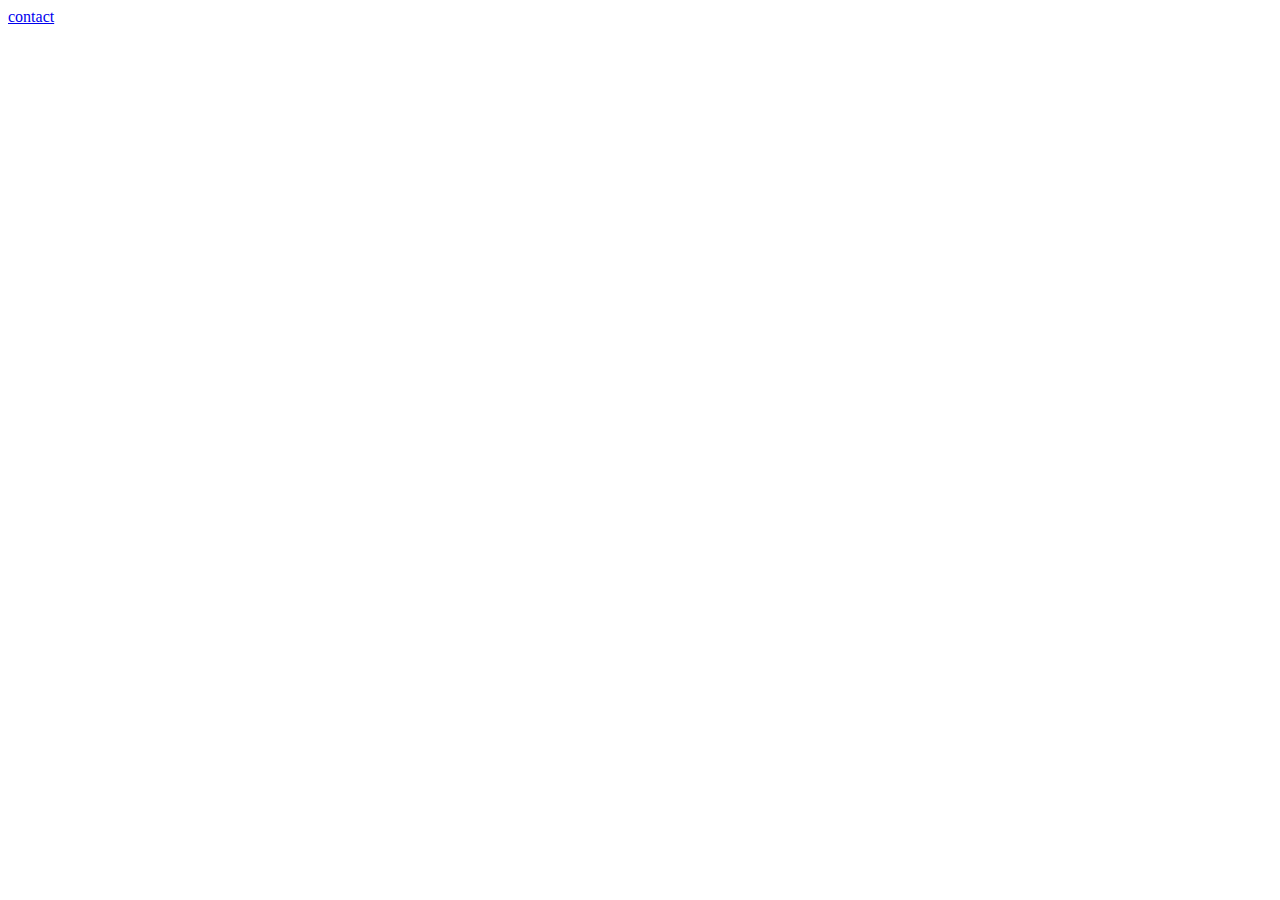
==== index.html @ 4897591e "first comit" ====
<!DOCTYPE html>
<html lang="en">
<head>
    <meta charset="UTF-8">
    <meta name="viewport" content="width=device-width, initial-scale=1.0">
    <title>Document</title>
</head>
<body>
    <a href="contact.html">contact</a>
</body>
</html>
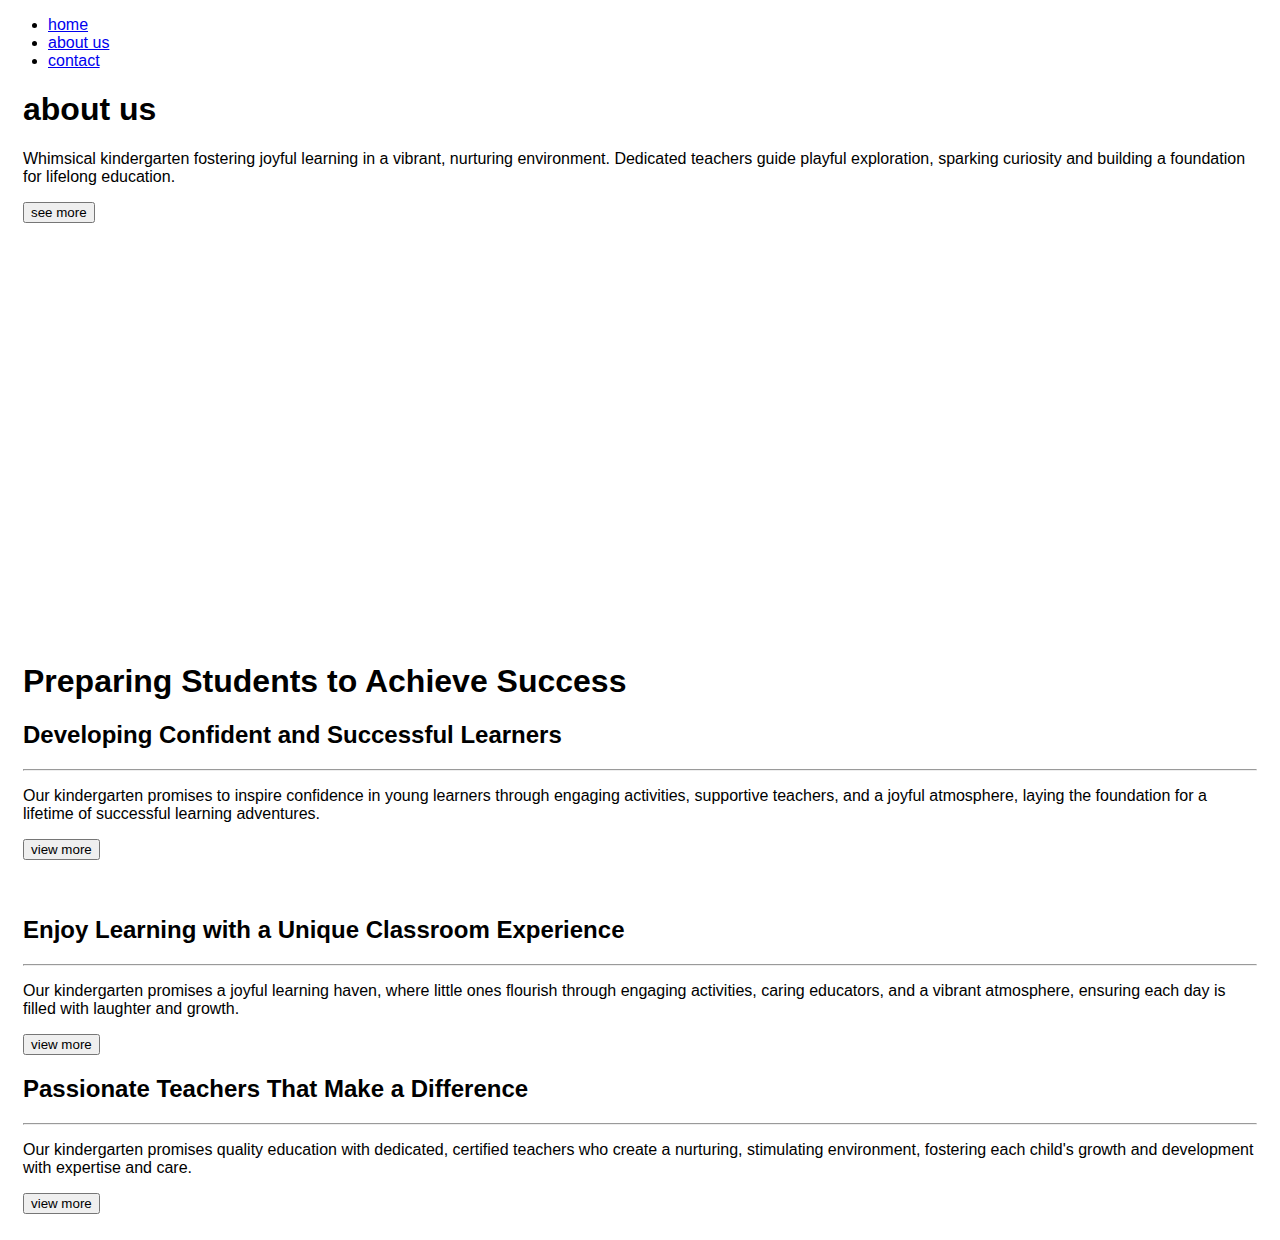
==== commit e3a76ea7: "added all the elements" ====
--- a/index.html
+++ b/index.html
@@ -1,11 +1,94 @@
 <!DOCTYPE html>
 <html lang="en">
+
 <head>
     <meta charset="UTF-8">
     <meta name="viewport" content="width=device-width, initial-scale=1.0">
-    <title>Document</title>
+    <title>sunshine.kindergarden</title>
+    <link rel="stylesheet" href="css/style.css">
+    <script src="https://cdn.tailwindcss.com"></script>
+    <link rel="stylesheet" href="js/tailwind.config.js">
 </head>
+
 <body>
-    <a href="contact.html">contact</a>
+    <header class="">
+        <div class="nav-wrapper bg-[#CBCDA9] pt-10">
+            <nav class="bg-[#FFFFE9] py-4 border-t-">
+                <ul class="flex text-center justify-center items-center">
+                    <li class="px-4"><a href="home.html" class="capitalize font-bold cursor-text-wheat">home</a></li>
+                    <li class="px-4"><a href="index.html" class="capitalize font-bold">about us</a></li>
+                    <li class="px-4"><a href="contact.html" class="capitalize font-bold">contact</a></li>
+                </ul>
+            </nav>
+        </div>
+        <div class="header-banner flex items-center justify-center">
+            <div class="container mx-auto">
+                <div class="about-wrapper text-center">
+                    <h1 class="text-center font-serif font-bold capitalize text-6xl text-white">about us</h1>
+                    <p class="lg:w-1/2 text-center text-white text-md my-8 mx-auto">
+                        Whimsical kindergarten fostering joyful learning in a vibrant, nurturing environment. Dedicated
+                        teachers guide playful exploration, sparking curiosity and building a foundation for lifelong
+                        education.</p>
+                    <button class="btn-primary bg-[#F3F25B] px-8 py-2 capitalize font-bold rounded-md ">see
+                        more</button>
+
+                </div>
+            </div>
+        </div>
+    </header>
+    <main class="py-14 font-serif">
+        <div class="quality-section ">
+            <div class="container mx-auto">
+                <h1 class="text-center font-serif text-4xl">Preparing Students to Achieve Success</h1>
+                <div class="quality-container mt-12">
+                    <div class="quality-1 lg:flex items-center justify-around py-8">
+                        <div class="quality-text basis-1/2">
+                            <h2 class="text-3xl w-2/3">Developing Confident and Successful Learners</h2>
+                            <hr class="w-80 h-1 bg-[#F3F25B] mt-4">
+                            <p class="text-[#9c9c9c] inter-font my-6">
+                                Our kindergarten promises to inspire confidence in young learners through engaging
+                                activities, supportive teachers, and a joyful atmosphere, laying the foundation for a
+                                lifetime of successful learning adventures.
+                            </p>
+                            <button class="px-12 py-2 rounded-md bg-[#F3F25B] inter-font capitalize">view more</button>
+
+                        </div>
+                        <div class="quality-img flex justify-center">
+                            <img src="https://github.com/joychandrauday/sunshine.kindergarden/blob/main/Images/image%201.png?raw=true" alt="" class="w-96">
+                        </div>
+                    </div>
+                    <div class="quality-1 lg:flex items-center justify-around py-8">
+                        <div class="quality-img flex justify-center">
+                            <img src="https://github.com/joychandrauday/sunshine.kindergarden/blob/main/Images/image%202.png?raw=true" alt="" class="w-96">
+                        </div>
+                        <div class="quality-text basis-1/2">
+                            <h2 class="text-3xl w-2/3">Enjoy Learning with a Unique Classroom Experience</h2>
+                            <hr class="w-80 h-1 bg-[#F3F25B] mt-4">
+                            <p class="text-[#9c9c9c] inter-font my-6">
+                                Our kindergarten promises a joyful learning haven, where little ones flourish through engaging activities, caring educators, and a vibrant atmosphere, ensuring each day is filled with laughter and growth.
+                            </p>
+                            <button class="px-12 py-2 rounded-md bg-[#F3F25B] inter-font capitalize">view more</button>
+
+                        </div>
+                    </div>
+                    <div class="quality-1 lg:flex items-center justify-around py-8">
+                        <div class="quality-text basis-1/2">
+                            <h2 class="text-3xl w-2/3">Passionate Teachers That Make a Difference</h2>
+                            <hr class="w-80 h-1 bg-[#F3F25B] mt-4">
+                            <p class="text-[#9c9c9c] inter-font my-6">
+                                Our kindergarten promises quality education with dedicated, certified teachers who create a nurturing, stimulating environment, fostering each child's growth and development with expertise and care.
+                            </p>
+                            <button class="px-12 py-2 rounded-md bg-[#F3F25B] inter-font capitalize">view more</button>
+
+                        </div>
+                        <div class="quality-img flex justify-center">
+                            <img src="https://github.com/joychandrauday/sunshine.kindergarden/blob/main/Images/image%201.png?raw=true" alt="" class="w-96">
+                        </div>
+                    </div>
+                </div>
+            </div>
+        </div>
+    </main>
 </body>
+
 </html>--- a/css/style.css
+++ b/css/style.css
@@ -0,0 +1,50 @@
+@import url('https://fonts.googleapis.com/css2?family=Inter:wght@100..900&display=swap')
+/* ==== */
+
+.inter-font {
+    font-family: "Inter", sans-serif;
+}
+
+body {
+    font-family: "Inter", sans-serif;
+    transition: all .3s;
+}
+
+.inter-font {
+    font-family: "Inter", sans-serif;
+}
+
+.container {
+    padding: 0 15px;
+}
+
+a:hover {
+    color: #CBCDA9;
+}
+a:active{
+    color: #CBCDA9;
+}
+.header-banner {
+    background-image: url('https://github.com/joychandrauday/sunshine.kindergarden/blob/main/Images/banner.png?raw=true');
+    height: 550px;
+    background-position: center center;
+    background-size: cover;
+    background-repeat: no-repeat;
+}
+.contact-form form input {
+    border: 0.368px solid #8D8D8D;
+    background: #343333;
+    color: #8D8D8D;
+}
+.contact-form form input:focus-visible {
+    outline: none;
+}
+.contact-form form textarea:focus-visible {
+    outline: none;
+    color: #8D8D8D;
+}
+.contact-map iframe{
+    width: 100%;
+    height: 680px;
+    border-radius: 0 8px 8px 0;
+}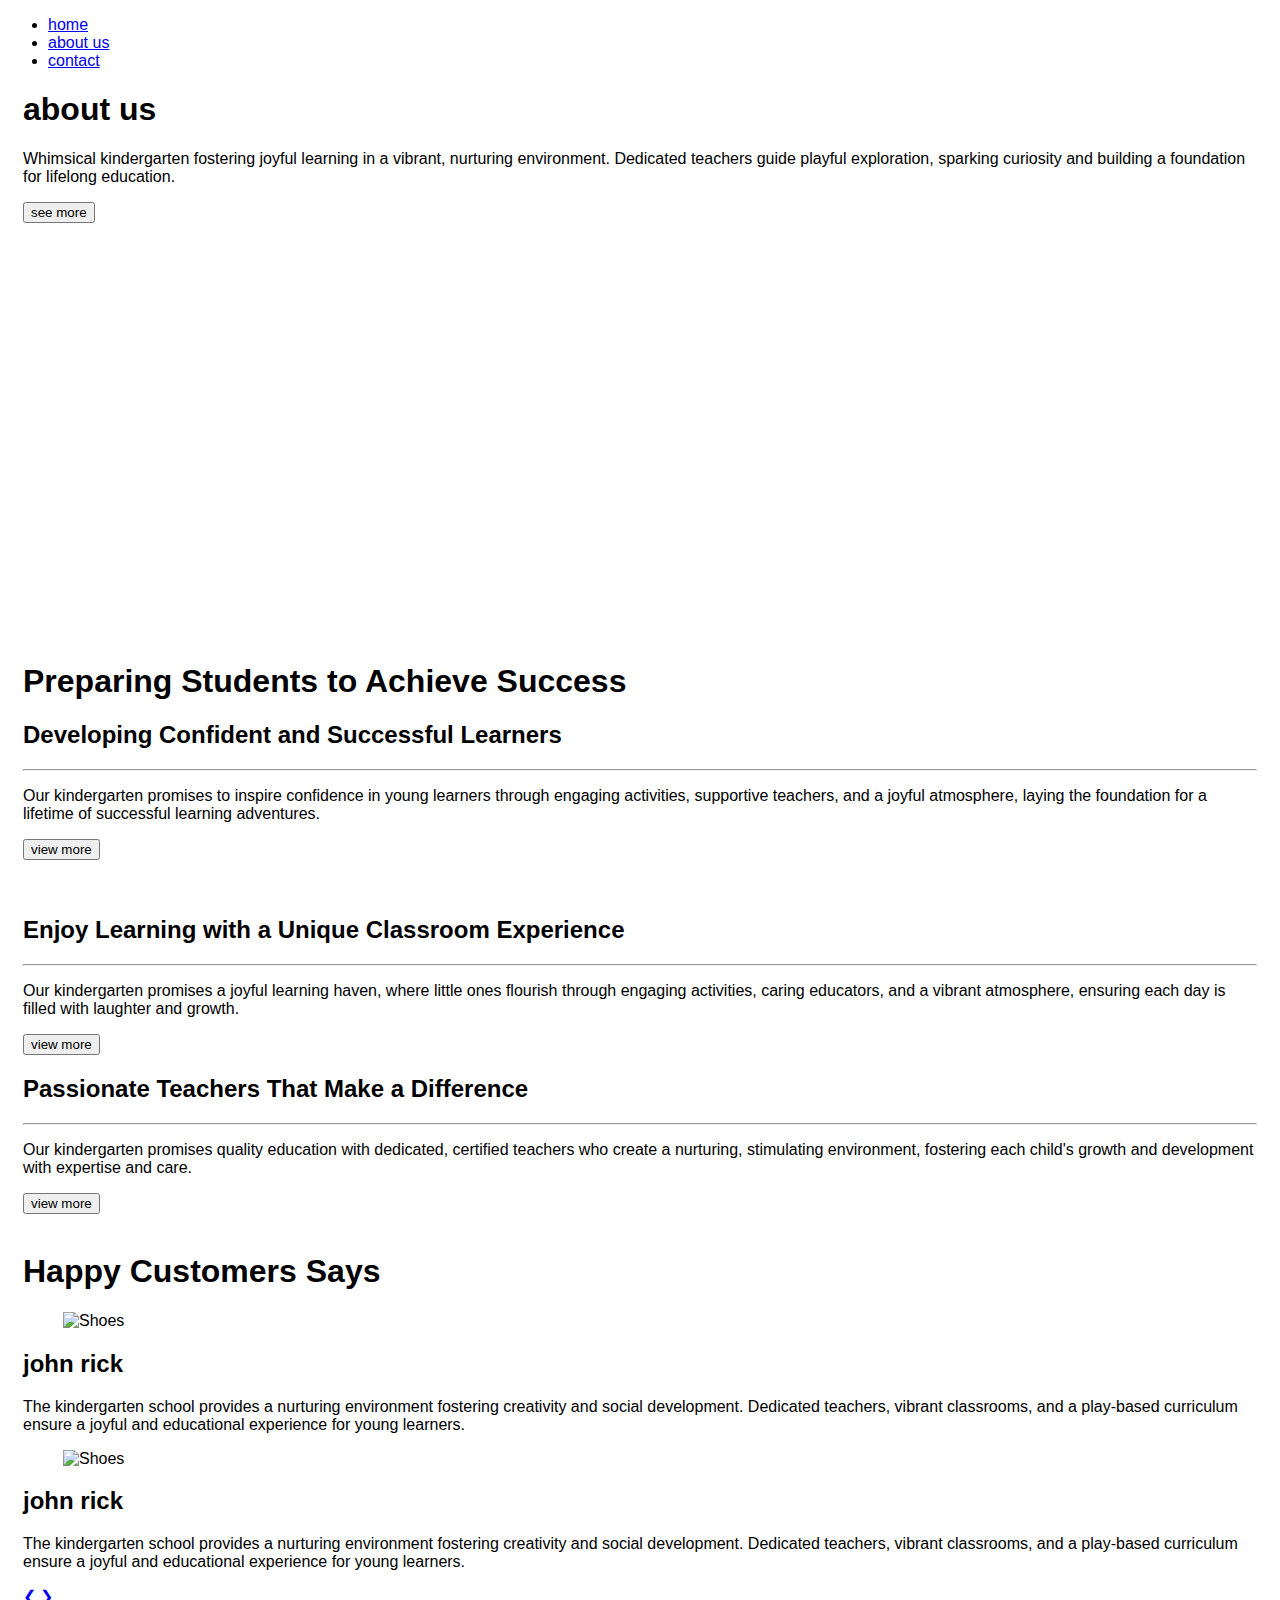
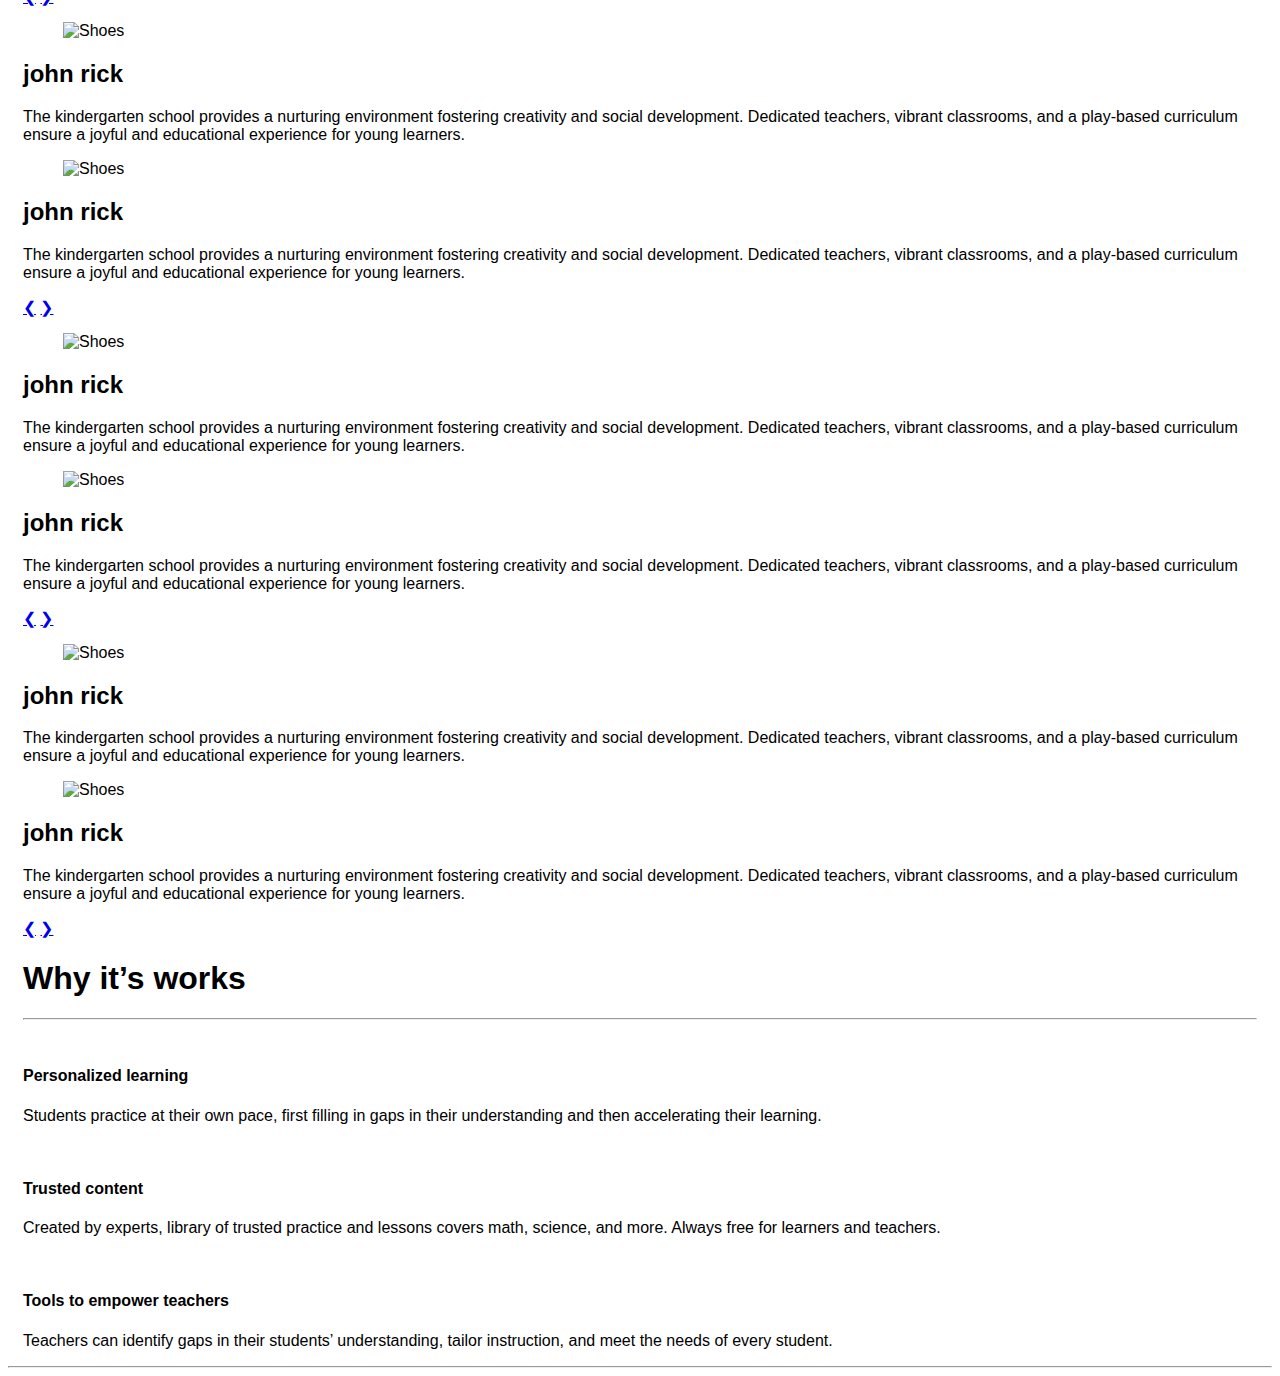
==== commit 1b212f55: "added all the section and made it mobile responsive" ====
--- a/index.html
+++ b/index.html
@@ -4,9 +4,11 @@
 <head>
     <meta charset="UTF-8">
     <meta name="viewport" content="width=device-width, initial-scale=1.0">
-    <title>sunshine.kindergarden</title>
+    <title>About Us</title>
     <link rel="stylesheet" href="css/style.css">
     <script src="https://cdn.tailwindcss.com"></script>
+    <link href="https://cdn.jsdelivr.net/npm/daisyui@4.6.0/dist/full.min.css" rel="stylesheet" type="text/css" />
+
     <link rel="stylesheet" href="js/tailwind.config.js">
 </head>
 
@@ -29,7 +31,7 @@
                         Whimsical kindergarten fostering joyful learning in a vibrant, nurturing environment. Dedicated
                         teachers guide playful exploration, sparking curiosity and building a foundation for lifelong
                         education.</p>
-                    <button class="btn-primary bg-[#F3F25B] px-8 py-2 capitalize font-bold rounded-md ">see
+                    <button class="btn-primary bg-[#F3F25B] px-8 py-2 capitalize font-bold rounded-md text-black">see
                         more</button>
 
                 </div>
@@ -41,9 +43,9 @@
             <div class="container mx-auto">
                 <h1 class="text-center font-serif text-4xl">Preparing Students to Achieve Success</h1>
                 <div class="quality-container mt-12">
-                    <div class="quality-1 lg:flex items-center justify-around py-8">
+                    <div class="quality-1 flex items-center justify-around py-8">
                         <div class="quality-text basis-1/2">
-                            <h2 class="text-3xl w-2/3">Developing Confident and Successful Learners</h2>
+                            <h2 class="text-3xl lg:w-2/3">Developing Confident and Successful Learners</h2>
                             <hr class="w-80 h-1 bg-[#F3F25B] mt-4">
                             <p class="text-[#9c9c9c] inter-font my-6">
                                 Our kindergarten promises to inspire confidence in young learners through engaging
@@ -54,40 +56,219 @@
 
                         </div>
                         <div class="quality-img flex justify-center">
-                            <img src="https://github.com/joychandrauday/sunshine.kindergarden/blob/main/Images/image%201.png?raw=true" alt="" class="w-96">
-                        </div>
-                    </div>
-                    <div class="quality-1 lg:flex items-center justify-around py-8">
+                            <img src="https://github.com/joychandrauday/sunshine.kindergarden/blob/main/Images/image%201.png?raw=true"
+                                alt="" class="w-96">
+                        </div>
+                    </div>
+                    <div class="quality-2 flex items-center justify-around py-8">
                         <div class="quality-img flex justify-center">
-                            <img src="https://github.com/joychandrauday/sunshine.kindergarden/blob/main/Images/image%202.png?raw=true" alt="" class="w-96">
+                            <img src="https://github.com/joychandrauday/sunshine.kindergarden/blob/main/Images/image%202.png?raw=true"
+                                alt="" class="w-96">
                         </div>
                         <div class="quality-text basis-1/2">
-                            <h2 class="text-3xl w-2/3">Enjoy Learning with a Unique Classroom Experience</h2>
+                            <h2 class="text-3xl lg:w-2/3">Enjoy Learning with a Unique Classroom Experience</h2>
                             <hr class="w-80 h-1 bg-[#F3F25B] mt-4">
                             <p class="text-[#9c9c9c] inter-font my-6">
-                                Our kindergarten promises a joyful learning haven, where little ones flourish through engaging activities, caring educators, and a vibrant atmosphere, ensuring each day is filled with laughter and growth.
+                                Our kindergarten promises a joyful learning haven, where little ones flourish through
+                                engaging activities, caring educators, and a vibrant atmosphere, ensuring each day is
+                                filled with laughter and growth.
                             </p>
                             <button class="px-12 py-2 rounded-md bg-[#F3F25B] inter-font capitalize">view more</button>
 
                         </div>
                     </div>
-                    <div class="quality-1 lg:flex items-center justify-around py-8">
+                    <div class="quality-3 flex items-center justify-around py-8">
                         <div class="quality-text basis-1/2">
-                            <h2 class="text-3xl w-2/3">Passionate Teachers That Make a Difference</h2>
+                            <h2 class="text-3xl lg:w-2/3">Passionate Teachers That Make a Difference</h2>
                             <hr class="w-80 h-1 bg-[#F3F25B] mt-4">
                             <p class="text-[#9c9c9c] inter-font my-6">
-                                Our kindergarten promises quality education with dedicated, certified teachers who create a nurturing, stimulating environment, fostering each child's growth and development with expertise and care.
+                                Our kindergarten promises quality education with dedicated, certified teachers who
+                                create a nurturing, stimulating environment, fostering each child's growth and
+                                development with expertise and care.
                             </p>
                             <button class="px-12 py-2 rounded-md bg-[#F3F25B] inter-font capitalize">view more</button>
 
                         </div>
                         <div class="quality-img flex justify-center">
-                            <img src="https://github.com/joychandrauday/sunshine.kindergarden/blob/main/Images/image%201.png?raw=true" alt="" class="w-96">
-                        </div>
-                    </div>
-                </div>
-            </div>
-        </div>
+                            <img src="https://github.com/joychandrauday/sunshine.kindergarden/blob/main/Images/image%201.png?raw=true"
+                                alt="" class="w-96">
+                        </div>
+                    </div>
+                </div>
+            </div>
+        </div>
+        <!-- review section  -->
+        
+        <div class="review-section pt-20">
+            <div class="container mx-auto">
+                <h1 class="text-left font-serif text-4xl px-12">Happy Customers Says</h1>
+                <div class="carousel w-full">
+                    <div id="slide1" class="carousel-item relative w-full">
+                        <div class="review-wrap flex p-24">
+                            <div class="card w-auto bg-base-100 shadow-xl m-4">
+                                <figure class="px-10 pt-10">
+                                    <img src="https://github.com/joychandrauday/sunshine.kindergarden/blob/main/Images/face.png?raw=true"
+                                        alt="Shoes" class="rounded-xl" />
+                                </figure>
+                                <div class="card-body items-center text-center">
+                                    <h2 class="card-title capitalize">john rick</h2>
+                                    <p>
+                                        The kindergarten school provides a nurturing environment fostering creativity and
+                                        social development. Dedicated teachers, vibrant classrooms, and a play-based
+                                        curriculum ensure a joyful and educational experience for young learners.</p>
+                                </div>
+                            </div>
+                            <div class="card w-auto bg-base-100 shadow-xl m-4">
+                                <figure class="px-10 pt-10">
+                                    <img src="https://github.com/joychandrauday/sunshine.kindergarden/blob/main/Images/face.png?raw=true"
+                                        alt="Shoes" class="rounded-xl" />
+                                </figure>
+                                <div class="card-body items-center text-center">
+                                    <h2 class="card-title capitalize">john rick</h2>
+                                    <p>
+                                        The kindergarten school provides a nurturing environment fostering creativity and
+                                        social development. Dedicated teachers, vibrant classrooms, and a play-based
+                                        curriculum ensure a joyful and educational experience for young learners.</p>
+                                </div>
+                            </div>
+                        </div>
+                        <div class="absolute flex justify-between transform -translate-y-1/2 left-5 right-5 top-1/2">
+                            <a href="#slide4" class="btn btn-circle">❮</a>
+                            <a href="#slide2" class="btn btn-circle">❯</a>
+                        </div>
+                    </div>
+                    <div id="slide2" class="carousel-item relative w-full">
+                        <div class="review-wrap flex p-24">
+                            <div class="card w-auto bg-base-100 shadow-xl m-4">
+                                <figure class="px-10 pt-10">
+                                    <img src="https://github.com/joychandrauday/sunshine.kindergarden/blob/main/Images/face.png?raw=true"
+                                        alt="Shoes" class="rounded-xl" />
+                                </figure>
+                                <div class="card-body items-center text-center">
+                                    <h2 class="card-title capitalize">john rick</h2>
+                                    <p>
+                                        The kindergarten school provides a nurturing environment fostering creativity and
+                                        social development. Dedicated teachers, vibrant classrooms, and a play-based
+                                        curriculum ensure a joyful and educational experience for young learners.</p>
+                                </div>
+                            </div>
+                            <div class="card w-auto bg-base-100 shadow-xl m-4">
+                                <figure class="px-10 pt-10">
+                                    <img src="https://github.com/joychandrauday/sunshine.kindergarden/blob/main/Images/face.png?raw=true"
+                                        alt="Shoes" class="rounded-xl" />
+                                </figure>
+                                <div class="card-body items-center text-center">
+                                    <h2 class="card-title capitalize">john rick</h2>
+                                    <p>
+                                        The kindergarten school provides a nurturing environment fostering creativity and
+                                        social development. Dedicated teachers, vibrant classrooms, and a play-based
+                                        curriculum ensure a joyful and educational experience for young learners.</p>
+                                </div>
+                            </div>
+                        </div>
+                        <div class="absolute flex justify-between transform -translate-y-1/2 left-5 right-5 top-1/2">
+                            <a href="#slide1" class="btn btn-circle">❮</a>
+                            <a href="#slide3" class="btn btn-circle">❯</a>
+                        </div>
+                    </div>
+                    <div id="slide3" class="carousel-item relative w-full">
+                        <div class="review-wrap flex p-24">
+                            <div class="card w-auto bg-base-100 shadow-xl m-4">
+                                <figure class="px-10 pt-10">
+                                    <img src="https://github.com/joychandrauday/sunshine.kindergarden/blob/main/Images/face.png?raw=true"
+                                        alt="Shoes" class="rounded-xl" />
+                                </figure>
+                                <div class="card-body items-center text-center">
+                                    <h2 class="card-title capitalize">john rick</h2>
+                                    <p>
+                                        The kindergarten school provides a nurturing environment fostering creativity and
+                                        social development. Dedicated teachers, vibrant classrooms, and a play-based
+                                        curriculum ensure a joyful and educational experience for young learners.</p>
+                                </div>
+                            </div>
+                            <div class="card w-auto bg-base-100 shadow-xl m-4">
+                                <figure class="px-10 pt-10">
+                                    <img src="https://github.com/joychandrauday/sunshine.kindergarden/blob/main/Images/face.png?raw=true"
+                                        alt="Shoes" class="rounded-xl" />
+                                </figure>
+                                <div class="card-body items-center text-center">
+                                    <h2 class="card-title capitalize">john rick</h2>
+                                    <p>
+                                        The kindergarten school provides a nurturing environment fostering creativity and
+                                        social development. Dedicated teachers, vibrant classrooms, and a play-based
+                                        curriculum ensure a joyful and educational experience for young learners.</p>
+                                </div>
+                            </div>
+                        </div>
+                        <div class="absolute flex justify-between transform -translate-y-1/2 left-5 right-5 top-1/2">
+                            <a href="#slide2" class="btn btn-circle">❮</a>
+                            <a href="#slide4" class="btn btn-circle">❯</a>
+                        </div>
+                    </div>
+                    <div id="slide4" class="carousel-item relative w-full">
+                        <div class="review-wrap flex p-24">
+                            <div class="card w-auto bg-base-100 shadow-xl m-4">
+                                <figure class="px-10 pt-10">
+                                    <img src="https://github.com/joychandrauday/sunshine.kindergarden/blob/main/Images/face.png?raw=true"
+                                        alt="Shoes" class="rounded-xl" />
+                                </figure>
+                                <div class="card-body items-center text-center">
+                                    <h2 class="card-title capitalize">john rick</h2>
+                                    <p>
+                                        The kindergarten school provides a nurturing environment fostering creativity and
+                                        social development. Dedicated teachers, vibrant classrooms, and a play-based
+                                        curriculum ensure a joyful and educational experience for young learners.</p>
+                                </div>
+                            </div>
+                            <div class="card w-auto bg-base-100 shadow-xl m-4">
+                                <figure class="px-10 pt-10">
+                                    <img src="https://github.com/joychandrauday/sunshine.kindergarden/blob/main/Images/face.png?raw=true"
+                                        alt="Shoes" class="rounded-xl" />
+                                </figure>
+                                <div class="card-body items-center text-center">
+                                    <h2 class="card-title capitalize">john rick</h2>
+                                    <p>
+                                        The kindergarten school provides a nurturing environment fostering creativity and
+                                        social development. Dedicated teachers, vibrant classrooms, and a play-based
+                                        curriculum ensure a joyful and educational experience for young learners.</p>
+                                </div>
+                            </div>
+                        </div>
+                        <div class="absolute flex justify-between transform -translate-y-1/2 left-5 right-5 top-1/2">
+                            <a href="#slide3" class="btn btn-circle">❮</a>
+                            <a href="#slide1" class="btn btn-circle">❯</a>
+                        </div>
+                    </div>
+                </div>
+            </div>
+        </div>
+
+        <!-- review section  -->
+        <div class="cause-section py-12">
+            <div class="container mx-auto text-center">
+                <h1 class="text-center font-serif text-4xl font-bold text-black capitalize">Why it’s works</h1>
+                <hr class="w-80 my-4 mx-auto bg-[#e6a676] h-1">
+                <div class="cause-wrapper pt-12 grid lg:grid-cols-3 items-center gap-12">
+                    <div class="cause flex flex-col items-center">
+                        <img src="https://github.com/joychandrauday/sunshine.kindergarden/blob/main/Images/icon1.png?raw=true" alt="">
+                        <h4 class="capitalize font-bold text-xl my-4">Personalized learning</h4>
+                        <p>Students practice at their own pace, first filling in gaps in their understanding and then accelerating their learning.</p>
+                    </div>
+                    <div class="cause flex flex-col items-center">
+                        <img src="https://github.com/joychandrauday/sunshine.kindergarden/blob/main/Images/icon2.png?raw=true" alt="">
+                        <h4 class="capitalize font-bold text-xl my-4">Trusted content</h4>
+                        <p>Created by experts, library of trusted practice and lessons covers math, science, and more. Always free for learners and teachers.</p>
+                    </div>
+                    <div class="cause flex flex-col items-center">
+                        <img src="https://github.com/joychandrauday/sunshine.kindergarden/blob/main/Images/icon3.png?raw=true" alt="">
+                        <h4 class="capitalize font-bold text-xl my-4">Tools to empower teachers</h4>
+                            <p>Teachers can identify gaps in their students’ understanding, tailor instruction, and meet the needs of every student.</p>
+                    </div>
+                </div>
+            </div>
+        </div>
+        <hr class="w-full mt-20 my-8 mx-auto bg-[#F4ED5E] h-8">
+        
     </main>
 </body>
 
--- a/css/style.css
+++ b/css/style.css
@@ -17,13 +17,24 @@
 .container {
     padding: 0 15px;
 }
-
+a{
+    transition: all ease .1s;
+}
 a:hover {
     color: #CBCDA9;
 }
-a:active{
+
+a:active {
     color: #CBCDA9;
 }
+
+.home-main-section {
+    height: 100vh;
+    background-color: #2234ae;
+    background-image: linear-gradient(315deg, #2234ae 0%, #191714 74%);
+
+}
+
 .header-banner {
     background-image: url('https://github.com/joychandrauday/sunshine.kindergarden/blob/main/Images/banner.png?raw=true');
     height: 550px;
@@ -31,20 +42,55 @@
     background-size: cover;
     background-repeat: no-repeat;
 }
+
 .contact-form form input {
     border: 0.368px solid #8D8D8D;
     background: #343333;
     color: #8D8D8D;
 }
+
 .contact-form form input:focus-visible {
     outline: none;
 }
+
 .contact-form form textarea:focus-visible {
     outline: none;
     color: #8D8D8D;
 }
-.contact-map iframe{
+
+.contact-map iframe {
     width: 100%;
     height: 680px;
     border-radius: 0 8px 8px 0;
+}
+
+@media (max-width:640px) {
+    .contact-form {
+        padding: 50px 20px !important;
+    }
+
+    .quality-1 {
+        flex-direction: column;
+        gap: 3rem;
+        margin-bottom: 50px;
+    }
+
+    .quality-2 {
+        flex-direction: column-reverse;
+        gap: 3rem;
+        margin-bottom: 15px;
+    }
+
+    .quality-3 {
+        flex-direction: column;
+        gap: 3rem;
+    }
+
+    hr {
+        width: 100% !important;
+    }
+    .review-wrap{
+        flex-direction: column-reverse;
+        padding: 0 !important;
+    }
 }